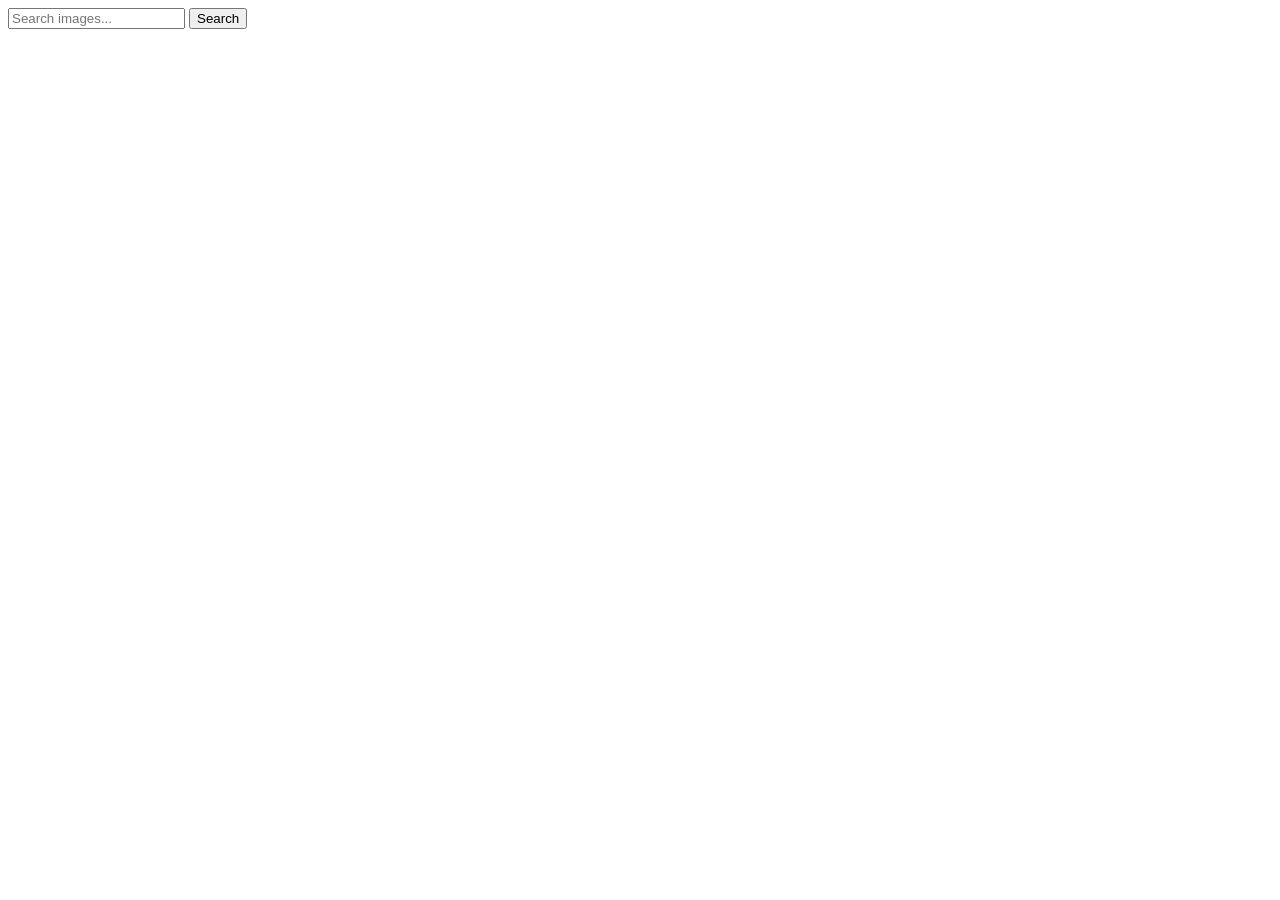
==== index.html @ 7ed7df16 "Deploying to gh-pages from @ vasyl-medulych/goit-js-hw-12@6b59cf8830ab318493d50a0a122f11ec295b571c 🚀" ====
<!DOCTYPE html>
<html lang="en">
  <head>
    <meta charset="UTF-8" />
    <link rel="icon" type="image/svg+xml" href="/goit-js-hw-12/favicon.svg" />
    <meta name="viewport" content="width=device-width, initial-scale=1.0" />
    <title>API Pixabay</title>
    <link rel="preconnect" href="https://fonts.googleapis.com" />
    <link rel="preconnect" href="https://fonts.gstatic.com" crossorigin />
    <link
      href="https://fonts.googleapis.com/css2?family=Montserrat:ital,wght@0,100..900;1,100..900&display=swap"
      rel="stylesheet"
    />
    <script type="module" crossorigin src="/goit-js-hw-12/index.js"></script>
    <link rel="modulepreload" crossorigin href="/goit-js-hw-12/assets/vendor-CRV-VdLN.js">
    <link rel="stylesheet" crossorigin href="/goit-js-hw-12/assets/vendor-Dr4k8ETB.css">
    <link rel="stylesheet" crossorigin href="/goit-js-hw-12/assets/index-B916aMiB.css">
  </head>
  <body>
    <main>
      <div class="container">
        <form class="form">
          <label>
            <input
              type="text"
              name="search-text"
              placeholder="Search images..."
              required
            />
          </label>
          <button type="submit">Search</button>
        </form>
        <span class="loader"></span>
        <ul class="gallery"></ul>
      </div>
    </main>

  </body>
</html>
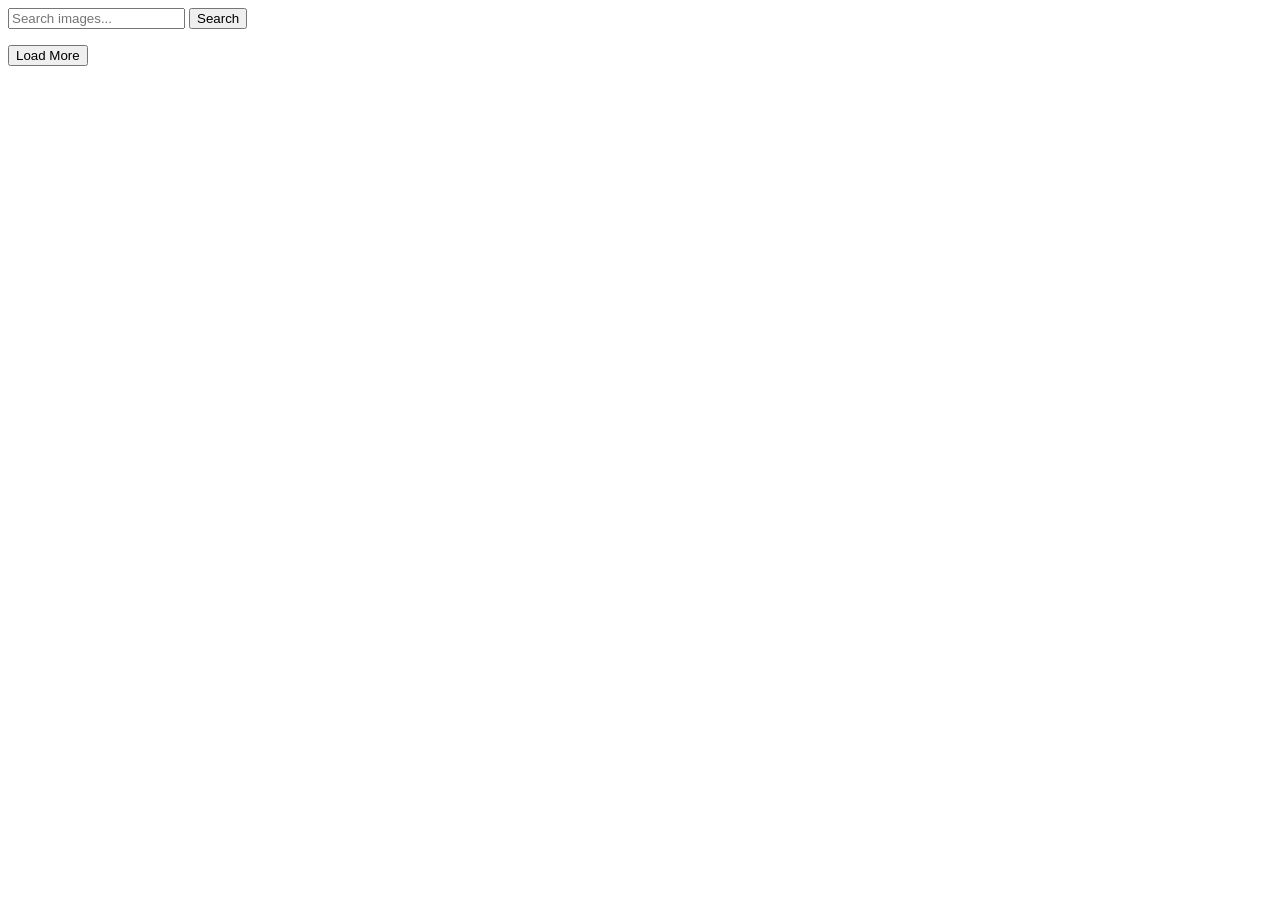
==== commit f1fccbe6: "Deploying to gh-pages from @ vasyl-medulych/goit-js-hw-12@d1ac7774bccdecb65d63dca587d6a847d9192d88 🚀" ====
--- a/index.html
+++ b/index.html
@@ -12,9 +12,9 @@
       rel="stylesheet"
     />
     <script type="module" crossorigin src="/goit-js-hw-12/index.js"></script>
-    <link rel="modulepreload" crossorigin href="/goit-js-hw-12/assets/vendor-CRV-VdLN.js">
+    <link rel="modulepreload" crossorigin href="/goit-js-hw-12/assets/vendor-BHdvj17y.js">
     <link rel="stylesheet" crossorigin href="/goit-js-hw-12/assets/vendor-Dr4k8ETB.css">
-    <link rel="stylesheet" crossorigin href="/goit-js-hw-12/assets/index-B916aMiB.css">
+    <link rel="stylesheet" crossorigin href="/goit-js-hw-12/assets/index-BFCWCsrj.css">
   </head>
   <body>
     <main>
@@ -28,10 +28,11 @@
               required
             />
           </label>
-          <button type="submit">Search</button>
+          <button class="submit" type="submit">Search</button>
         </form>
+        <ul class="gallery"></ul>
         <span class="loader"></span>
-        <ul class="gallery"></ul>
+        <button class="load-more" type="button">Load More</button>
       </div>
     </main>
 
